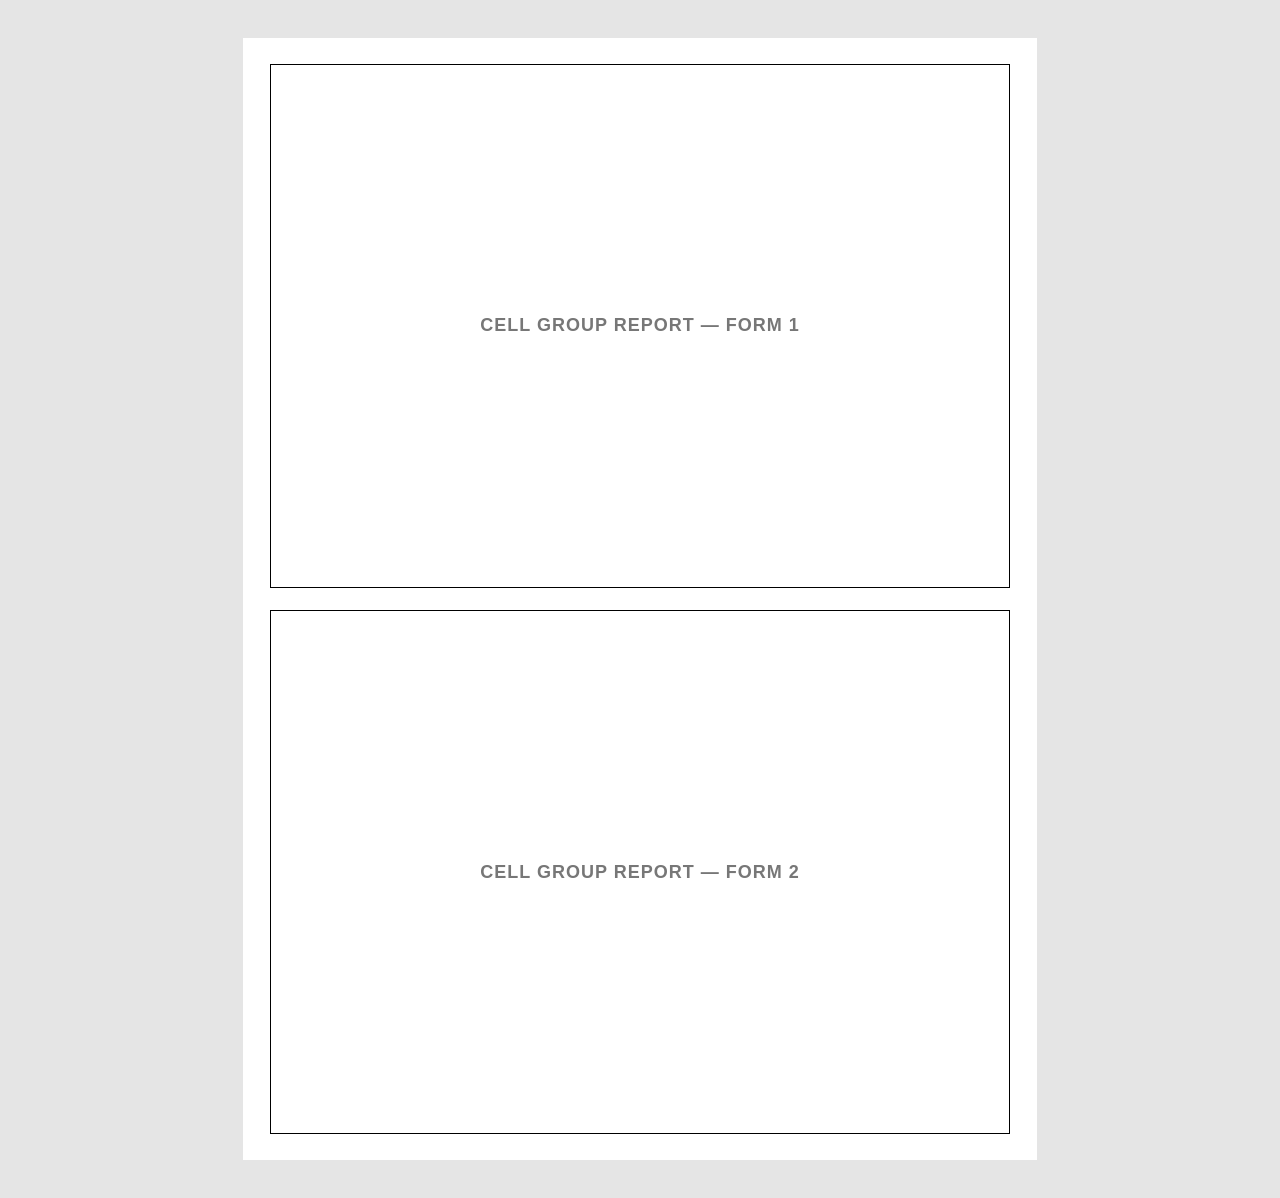
==== cell-group-report.html @ ca7b4a8a "Create Cell Group Report A4 print foundation" ====
<!DOCTYPE html>
<html lang="en">
<head>
  <meta charset="UTF-8">
  <meta name="viewport" content="width=device-width, initial-scale=1.0">

  <title>Cell Group Report</title>

  <style>
    @page {
      size: A4 portrait;
      margin: 0;
    }

    * {
      box-sizing: border-box;
    }

    html,
    body {
      margin: 0;
      padding: 0;
      background: #e5e5e5;
      font-family: Arial, Helvetica, sans-serif;
    }

    .a4-page {
      width: 210mm;
      height: 297mm;
      margin: 10mm auto;
      padding: 7mm;
      background: #ffffff;

      display: flex;
      flex-direction: column;
      gap: 6mm;

      overflow: hidden;
    }

    .report-form {
      width: 100%;
      height: calc((100% - 6mm) / 2);

      border: 1px solid #000000;
      background: #ffffff;

      position: relative;
      overflow: hidden;
    }

    .landscape-content {
      width: 100%;
      height: 100%;

      display: flex;
      flex-direction: column;
    }

    .placeholder {
      flex: 1;
      display: flex;
      align-items: center;
      justify-content: center;

      font-size: 18px;
      font-weight: bold;
      color: #777777;
      letter-spacing: 1px;
    }

    @media print {
      html,
      body {
        background: #ffffff;
      }

      .a4-page {
        margin: 0;
        padding: 7mm;
      }
    }
  </style>
</head>

<body>

  <main class="a4-page">

    <!-- CELL GROUP REPORT #1 -->
    <section class="report-form">
      <div class="landscape-content">
        <div class="placeholder">
          CELL GROUP REPORT — FORM 1
        </div>
      </div>
    </section>


    <!-- CELL GROUP REPORT #2 -->
    <section class="report-form">
      <div class="landscape-content">
        <div class="placeholder">
          CELL GROUP REPORT — FORM 2
        </div>
      </div>
    </section>

  </main>

</body>
</html>
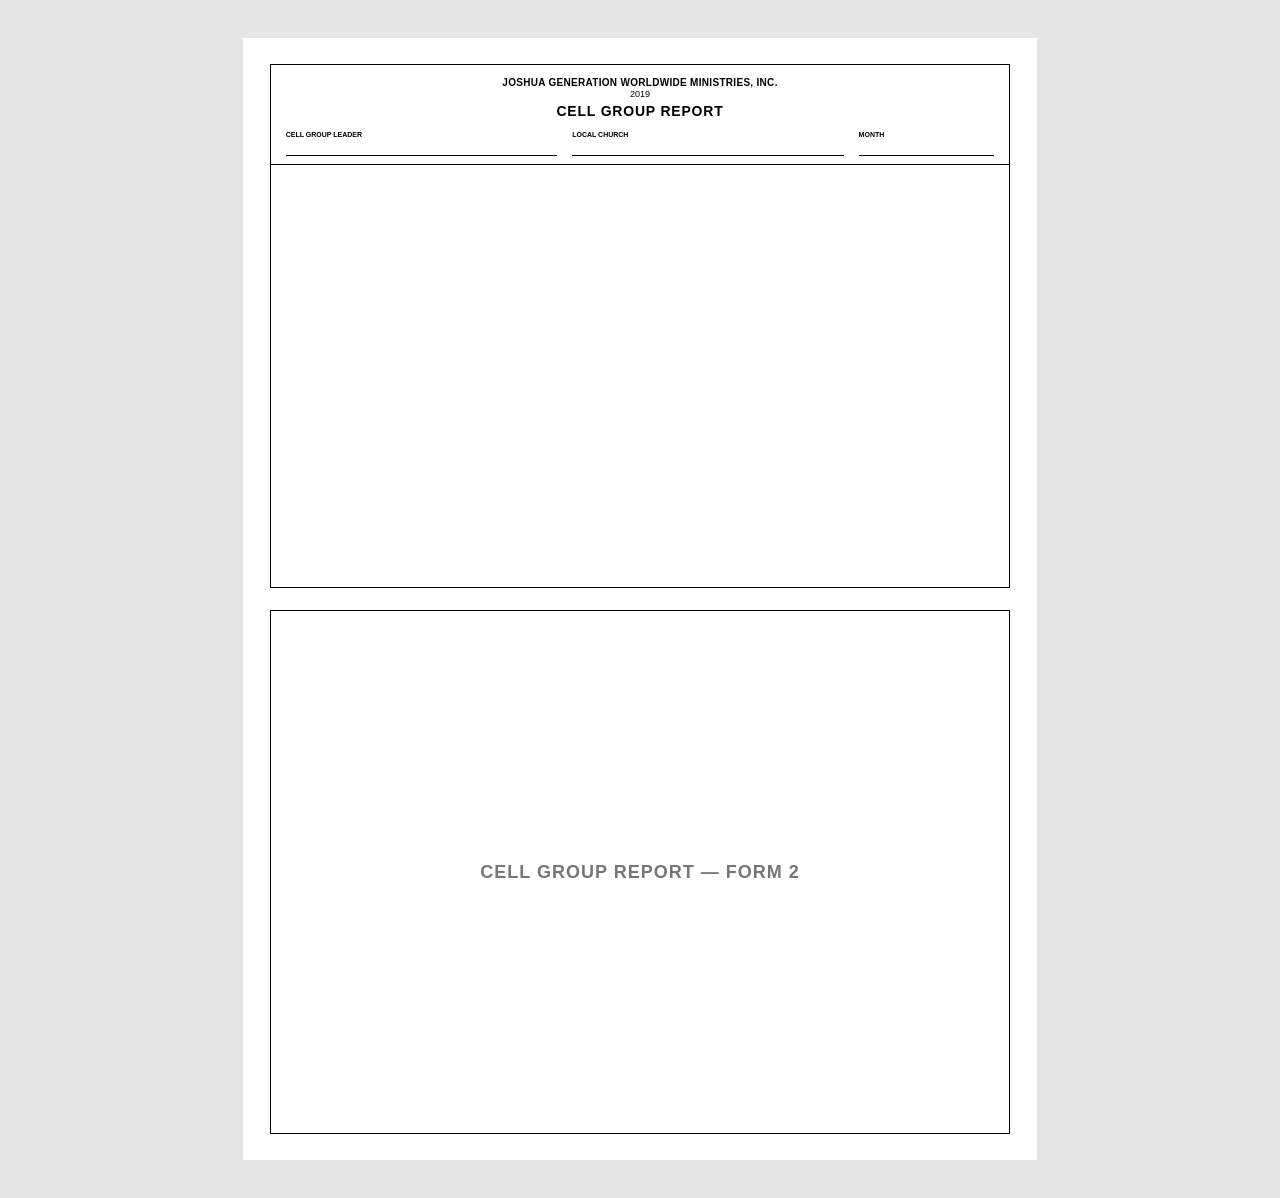
==== commit 068e53b4: "Add Cell Group Report header structure" ====
--- a/cell-group-report.html
+++ b/cell-group-report.html
@@ -68,7 +68,49 @@
       color: #777777;
       letter-spacing: 1px;
     }
+.report-header {
+  width: 100%;
+  padding: 3mm 4mm 2mm;
+  text-align: center;
+  border-bottom: 1px solid #000000;
+}
 
+.ministry-name {
+  font-size: 10px;
+  font-weight: bold;
+  letter-spacing: 0.3px;
+}
+
+.report-year {
+  font-size: 9px;
+  margin-top: 0.5mm;
+}
+
+.report-title {
+  font-size: 14px;
+  font-weight: bold;
+  margin-top: 1mm;
+  letter-spacing: 0.8px;
+}
+
+.header-details {
+  display: grid;
+  grid-template-columns: 1.4fr 1.4fr 0.7fr;
+  gap: 4mm;
+  margin-top: 3mm;
+  text-align: left;
+}
+
+.header-details > div {
+  font-size: 7px;
+  font-weight: bold;
+}
+
+.header-details .line {
+  height: 4mm;
+  border-bottom: 1px solid #000000;
+  margin-top: 1mm;
+}
     @media print {
       html,
       body {
@@ -90,9 +132,38 @@
     <!-- CELL GROUP REPORT #1 -->
     <section class="report-form">
       <div class="landscape-content">
-        <div class="placeholder">
-          CELL GROUP REPORT — FORM 1
-        </div>
+       <div class="report-header">
+
+  <div class="ministry-name">
+    JOSHUA GENERATION WORLDWIDE MINISTRIES, INC.
+  </div>
+
+  <div class="report-year">
+    2019
+  </div>
+
+  <div class="report-title">
+    CELL GROUP REPORT
+  </div>
+
+  <div class="header-details">
+    <div>
+      <span>CELL GROUP LEADER</span>
+      <div class="line"></div>
+    </div>
+
+    <div>
+      <span>LOCAL CHURCH</span>
+      <div class="line"></div>
+    </div>
+
+    <div>
+      <span>MONTH</span>
+      <div class="line"></div>
+    </div>
+  </div>
+
+</div>
       </div>
     </section>
 
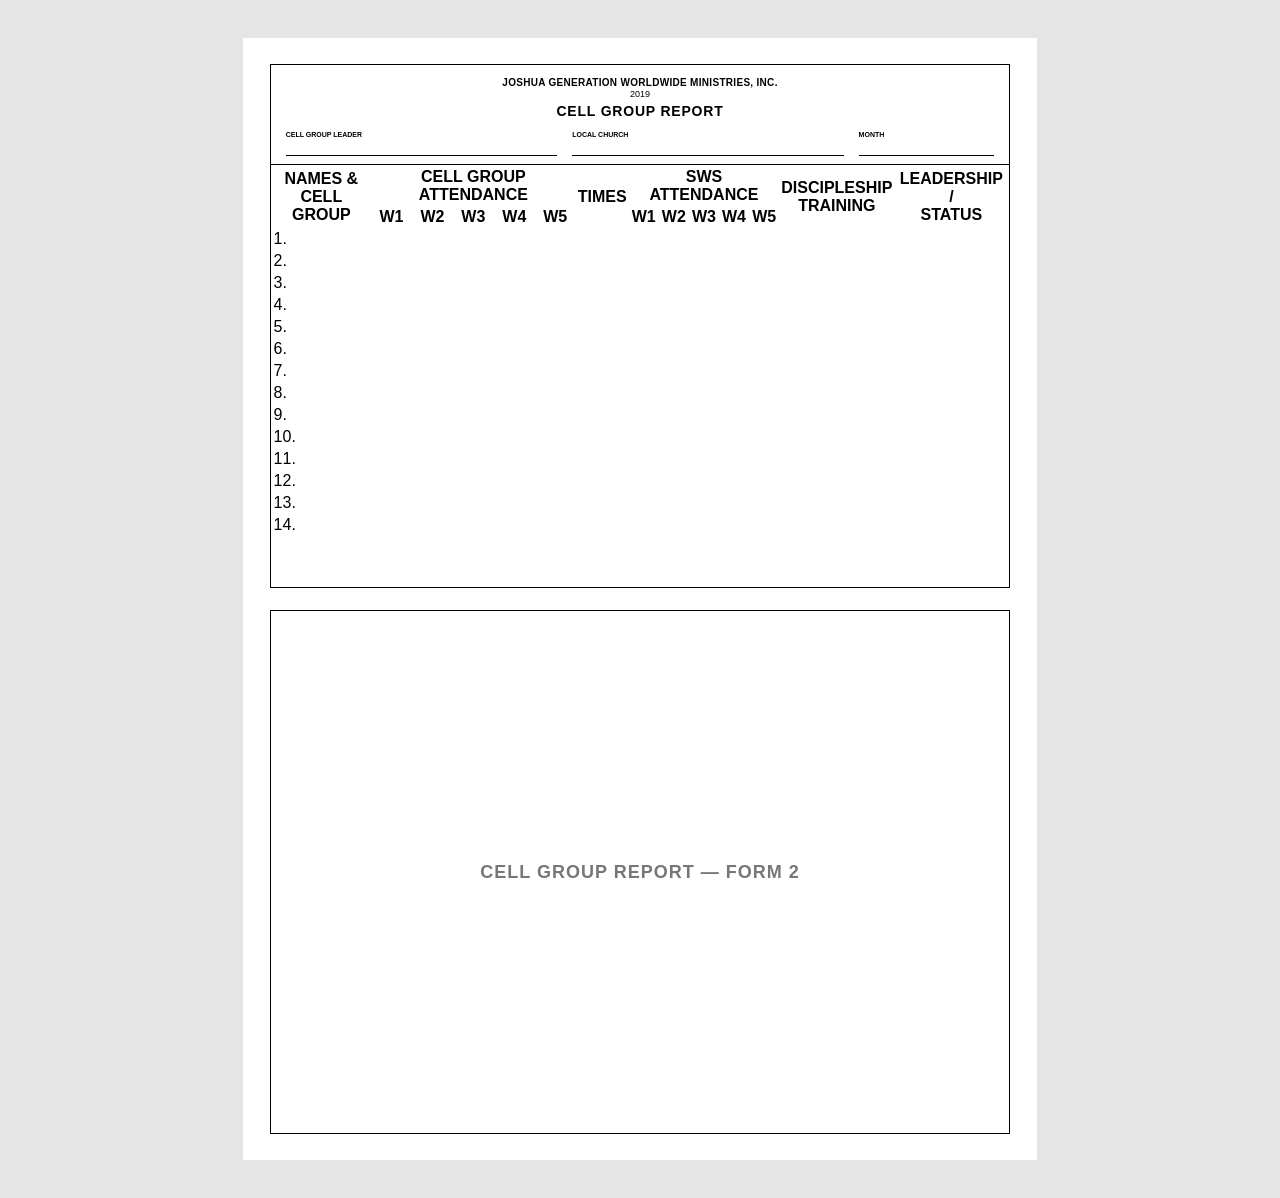
==== commit edd44805: "Add 14-row Cell Group Report member table" ====
--- a/cell-group-report.html
+++ b/cell-group-report.html
@@ -164,6 +164,186 @@
   </div>
 
 </div>
+                <div class="member-table-wrap">
+
+          <table class="member-table">
+
+            <thead>
+              <tr>
+                <th rowspan="2" class="name-header">
+                  NAMES &amp;<br>
+                  CELL GROUP
+                </th>
+
+                <th colspan="5" class="group-header">
+                  CELL GROUP ATTENDANCE
+                </th>
+
+                <th rowspan="2" class="times-header">
+                  TIMES
+                </th>
+
+                <th colspan="5" class="group-header">
+                  SWS ATTENDANCE
+                </th>
+
+                <th rowspan="2" class="training-header">
+                  DISCIPLESHIP<br>
+                  TRAINING
+                </th>
+
+                <th rowspan="2" class="status-header">
+                  LEADERSHIP /<br>
+                  STATUS
+                </th>
+              </tr>
+
+              <tr>
+                <th>W1</th>
+                <th>W2</th>
+                <th>W3</th>
+                <th>W4</th>
+                <th>W5</th>
+
+                <th>W1</th>
+                <th>W2</th>
+                <th>W3</th>
+                <th>W4</th>
+                <th>W5</th>
+              </tr>
+            </thead>
+
+            <tbody>
+              <tr>
+                <td>1.</td>
+                <td></td><td></td><td></td><td></td><td></td>
+                <td></td>
+                <td></td><td></td><td></td><td></td><td></td>
+                <td></td>
+                <td></td>
+              </tr>
+
+              <tr>
+                <td>2.</td>
+                <td></td><td></td><td></td><td></td><td></td>
+                <td></td>
+                <td></td><td></td><td></td><td></td><td></td>
+                <td></td>
+                <td></td>
+              </tr>
+
+              <tr>
+                <td>3.</td>
+                <td></td><td></td><td></td><td></td><td></td>
+                <td></td>
+                <td></td><td></td><td></td><td></td><td></td>
+                <td></td>
+                <td></td>
+              </tr>
+
+              <tr>
+                <td>4.</td>
+                <td></td><td></td><td></td><td></td><td></td>
+                <td></td>
+                <td></td><td></td><td></td><td></td><td></td>
+                <td></td>
+                <td></td>
+              </tr>
+
+              <tr>
+                <td>5.</td>
+                <td></td><td></td><td></td><td></td><td></td>
+                <td></td>
+                <td></td><td></td><td></td><td></td><td></td>
+                <td></td>
+                <td></td>
+              </tr>
+
+              <tr>
+                <td>6.</td>
+                <td></td><td></td><td></td><td></td><td></td>
+                <td></td>
+                <td></td><td></td><td></td><td></td><td></td>
+                <td></td>
+                <td></td>
+              </tr>
+
+              <tr>
+                <td>7.</td>
+                <td></td><td></td><td></td><td></td><td></td>
+                <td></td>
+                <td></td><td></td><td></td><td></td><td></td>
+                <td></td>
+                <td></td>
+              </tr>
+
+              <tr>
+                <td>8.</td>
+                <td></td><td></td><td></td><td></td><td></td>
+                <td></td>
+                <td></td><td></td><td></td><td></td><td></td>
+                <td></td>
+                <td></td>
+              </tr>
+
+              <tr>
+                <td>9.</td>
+                <td></td><td></td><td></td><td></td><td></td>
+                <td></td>
+                <td></td><td></td><td></td><td></td><td></td>
+                <td></td>
+                <td></td>
+              </tr>
+
+              <tr>
+                <td>10.</td>
+                <td></td><td></td><td></td><td></td><td></td>
+                <td></td>
+                <td></td><td></td><td></td><td></td><td></td>
+                <td></td>
+                <td></td>
+              </tr>
+
+              <tr>
+                <td>11.</td>
+                <td></td><td></td><td></td><td></td><td></td>
+                <td></td>
+                <td></td><td></td><td></td><td></td><td></td>
+                <td></td>
+                <td></td>
+              </tr>
+
+              <tr>
+                <td>12.</td>
+                <td></td><td></td><td></td><td></td><td></td>
+                <td></td>
+                <td></td><td></td><td></td><td></td><td></td>
+                <td></td>
+                <td></td>
+              </tr>
+
+              <tr>
+                <td>13.</td>
+                <td></td><td></td><td></td><td></td><td></td>
+                <td></td>
+                <td></td><td></td><td></td><td></td><td></td>
+                <td></td>
+                <td></td>
+              </tr>
+
+              <tr>
+                <td>14.</td>
+                <td></td><td></td><td></td><td></td><td></td>
+                <td></td>
+                <td></td><td></td><td></td><td></td><td></td>
+                <td></td>
+                <td></td>
+              </tr>
+            </tbody>
+
+          </table>
+
+        </div>
       </div>
     </section>
 
